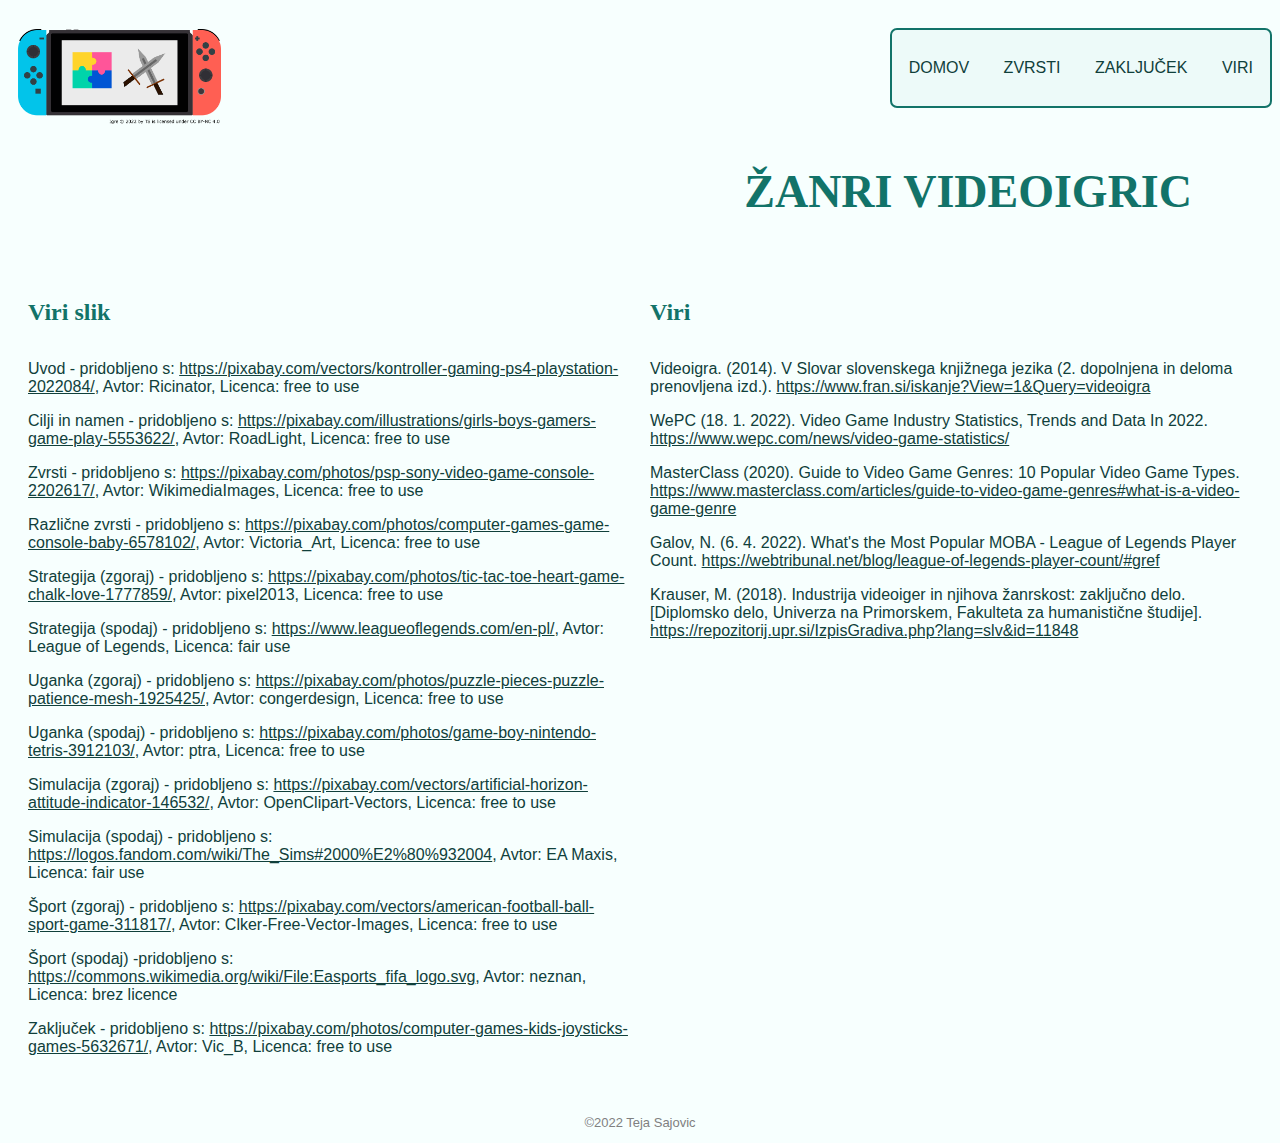
==== viri.html @ 4c258f90 "Add files via upload" ====
<!DOCTYPE html>
<html>
	<head>
		<title>Žanri videoigric</title>
		<link rel="stylesheet" type="text/css" href="stil.css" />
		<meta charset="UTF-8">
		<meta name="description" content="Kratek opis vsebine">
		<meta name="keywords" content="HTML,CSS,XML,JavaScript">
		<meta name="author" content="Teja Sajovic">
	</head>
	
	<body>
	<!-- komentar -->
		<header>
			<nav>
				<img src="slike/Igre.png" alt="logo">
				<ul class="nav_linki">
					<li><a href="index.html">DOMOV</a></li>
					<li><a href="zvrsti.html">ZVRSTI</a></li>
					<li><a href="zakljucek.html">ZAKLJUČEK</a></li>
					<li><a href="viri.html">VIRI</a></li>
				</ul>
				
			</nav>
			<h1>ŽANRI VIDEOIGRIC</h1>
		</header>
		
		<div class="zgoraj">
			<div class="row_viri">	
				<div class="column_viri">
					<h2>Viri slik</h2>					
					<p>Uvod - pridobljeno s: <a href="https://pixabay.com/vectors/kontroller-gaming-ps4-playstation-2022084/" target="_blank">https://pixabay.com/vectors/kontroller-gaming-ps4-playstation-2022084/</a>, Avtor: Ricinator, Licenca: free to use</p>
					<p>Cilji in namen -  pridobljeno s: <a href="https://pixabay.com/illustrations/girls-boys-gamers-game-play-5553622/" target="_blank">https://pixabay.com/illustrations/girls-boys-gamers-game-play-5553622/</a>, Avtor: RoadLight, Licenca: free to use</p>
					<p>Zvrsti - pridobljeno s: <a href="https://pixabay.com/photos/psp-sony-video-game-console-2202617/" target="_blank">https://pixabay.com/photos/psp-sony-video-game-console-2202617/</a>, Avtor: WikimediaImages, Licenca: free to use</p>
					<p>Različne zvrsti - pridobljeno s: <a href="https://pixabay.com/photos/computer-games-game-console-baby-6578102/" target="_blank">https://pixabay.com/photos/computer-games-game-console-baby-6578102/</a>, Avtor: Victoria_Art, Licenca: free to use</p>
					<p>Strategija (zgoraj) - pridobljeno s: <a href="https://pixabay.com/photos/tic-tac-toe-heart-game-chalk-love-1777859/" target="_blank">https://pixabay.com/photos/tic-tac-toe-heart-game-chalk-love-1777859/</a>, Avtor: pixel2013, Licenca: free to use</p>
					<p>Strategija (spodaj) - pridobljeno s: <a href="https://www.leagueoflegends.com/en-pl/" target="_blank">https://www.leagueoflegends.com/en-pl/</a>, Avtor: League of Legends, Licenca: fair use</p>
					<p>Uganka (zgoraj) - pridobljeno s: <a href="https://pixabay.com/photos/puzzle-pieces-puzzle-patience-mesh-1925425/" target="_blank">https://pixabay.com/photos/puzzle-pieces-puzzle-patience-mesh-1925425/</a>, Avtor: congerdesign, Licenca: free to use</p>
					<p>Uganka (spodaj) - pridobljeno s: <a href="https://pixabay.com/photos/game-boy-nintendo-tetris-3912103/" target="_blank">https://pixabay.com/photos/game-boy-nintendo-tetris-3912103/</a>, Avtor: ptra, Licenca: free to use</p>
					<p>Simulacija (zgoraj) - pridobljeno s: <a href="https://pixabay.com/vectors/artificial-horizon-attitude-indicator-146532/" target="_blank">https://pixabay.com/vectors/artificial-horizon-attitude-indicator-146532/</a>, Avtor: OpenClipart-Vectors, Licenca: free to use</p>
					<p>Simulacija (spodaj) - pridobljeno s: <a href="https://logos.fandom.com/wiki/The_Sims#2000%E2%80%932004" target="_blank">https://logos.fandom.com/wiki/The_Sims#2000%E2%80%932004</a>, Avtor: EA Maxis, Licenca: fair use</p>
					<p>Šport (zgoraj) - pridobljeno s: <a href="https://pixabay.com/vectors/american-football-ball-sport-game-311817/" target="_blank">https://pixabay.com/vectors/american-football-ball-sport-game-311817/</a>,  Avtor: Clker-Free-Vector-Images, Licenca: free to use</p>
					<p>Šport (spodaj) -pridobljeno s: <a href="https://commons.wikimedia.org/wiki/File:Easports_fifa_logo.svg" target="_blank">https://commons.wikimedia.org/wiki/File:Easports_fifa_logo.svg</a>, Avtor: neznan, Licenca: brez licence</p>
					<p>Zaključek - pridobljeno s: <a href="https://pixabay.com/photos/computer-games-kids-joysticks-games-5632671/" target="_blank">https://pixabay.com/photos/computer-games-kids-joysticks-games-5632671/</a>, Avtor: Vic_B, Licenca: free to use</p>
				</div>
				<div class="column_viri">
					<h2>Viri</h2>
					<p>Videoigra. (2014). V Slovar slovenskega knjižnega jezika (2. dopolnjena in deloma prenovljena izd.). <a href="https://www.fran.si/iskanje?View=1&Query=videoigra" target="_blank">https://www.fran.si/iskanje?View=1&Query=videoigra</a></p>
					<p>WePC (18. 1. 2022). Video Game Industry Statistics, Trends and Data In 2022. <a href="https://www.wepc.com/news/video-game-statistics/" target="_blank">https://www.wepc.com/news/video-game-statistics/</a></p>
					<p>MasterClass (2020). Guide to Video Game Genres: 10 Popular Video Game Types. <a href="https://www.masterclass.com/articles/guide-to-video-game-genres#what-is-a-video-game-genre" target="_blank">https://www.masterclass.com/articles/guide-to-video-game-genres#what-is-a-video-game-genre</a></p>
					<p>Galov, N. (6. 4. 2022). What's the Most Popular MOBA - League of Legends Player Count. <a href="https://webtribunal.net/blog/league-of-legends-player-count/#gref" target="_blank">https://webtribunal.net/blog/league-of-legends-player-count/#gref</a></p>
					<p>Krauser, M. (2018). Industrija videoiger in njihova žanrskost: zaključno delo. [Diplomsko delo, Univerza na Primorskem, Fakulteta za humanistične študije]. <a href="https://repozitorij.upr.si/IzpisGradiva.php?lang=slv&id=11848" target="_blank">https://repozitorij.upr.si/IzpisGradiva.php?lang=slv&id=11848</a></p>
				</div>
			</div>
		</div>
		
		<footer>
			<p class="noga">©2022 Teja Sajovic</p>
		</footer>
		
	</body>
---- stil.css ----
/* oblikovane besedilne značke */
body {
	background-color: #f7fffe;
}

/* za besedilo in neoštevilčene sezname */
p, ul {
	text-align: left;
	color: #10403B;
	font-family: arial;
}

ul {
	line-height: 2;
}


/* odmik od levega roba */

.odmik {
	margin-left: 40px;
}

/* stil naslovov */
h1 {
	text-align: right;
	padding-right: 80px;
	padding-top: 10px;
	font-size: 46px;
	font-weight: 700;
}

/* navigacija */
nav{
	display: flex;
	align-items: center;
	justify-content: space-between;
}


/*slike v headerju*/
header img {
    position: relative;
    left: 10px;
    top: 10px;
	bottom: 50px;
    height: 95px;
}

/* naslovi - barva in pisava*/
h1,h2,h3,h4 {
	color: #127369;
	font-family: "Georgia", Times, serif;
}

h2 {
	padding-bottom: 15px;
}

h3 {
	padding-top: 10 px;
}

/* navigacija - rob, barva in stil; tudi okvir */
.nav_linki {
	margin-top: 20px;
	padding: 22px 2px;
	background-color: #edfaf9;
	border-style: solid;
	border-width: 2px;
	border-color: #127369;
	border-radius: 7px;
}

/* za sezname v razredu nav_linki*/
.nav_linki li {
	display: inline-block;
	margin: 0 15px;
}

/* linki v seznamu */
.nav_linki li a {
	text-decoration: none;
	color: #10403B;
	padding: 5px 0;
	position:relative;
}

/* kaj pride po linkih*/
.nav_linki li a::after {
	content: '';
	background: #10403B;
	width: 0;
	height: 1.8px;
	position: absolute;
	bottom: 0;
	left: 0;
	transition: width 0.7s;
}

/* kaj se zgodi, če si z miško na linku*/
.nav_linki li a:hover::after {
	width: 100%;
}

/* dva enaka razreda, razlika samo v poimenovanju v html kodi*/
.zgoraj, .spodaj {
    overflow: hidden;
	padding-top: 20px;
	padding-left: 10px;
	padding-right: 10px;
}
/*
.zgoraj img, .spodaj img{
	width: 90%;
}
*/

/* z row in column se ustvari polovičko strani*/
.row {
	display: flex;
	align-items: center;
}

/* viri niso na sredini */
.row_viri {
	display: flex;
}

.column {
	float: center;
	width: 50%;
	padding: 10px;
}

.column_viri {
	width: 50%;
	padding: 10px;
}
/* za slike v column: na sredini, velikost glede na okno, največja širina 630px */
.column img{
	align-items: center;
	display: flex;
	margin: auto;
	width: 88%;
	max-width: 630px;
}

/* kaj se zgodi, če je okno manjše od 650 pikslov */
@media (max-width: 650px) {
	header img {
		left: 10px;
		top: 10px;
		bottom: 50px;
		height: 75px;
	}
	.nav_linki {
		position: relative;
		width: 60%;
	}
}

/* stil za nogo */
.noga {
	clear: both;
	padding-top: 20px;
	text-align: center;
	font-size: 13px;
	color: gray;
}

/* stil linkov pri zvrsteh */
.linki a {
	color: #10403B;
    text-decoration: none;
}

.linki a:hover {
	color: #127369;
	font-weight: bold;
}

/* stil linkov v virih */
.column_viri a {
	color: #10403B;
}

.column_viri a:hover {
	color: #127369;
}
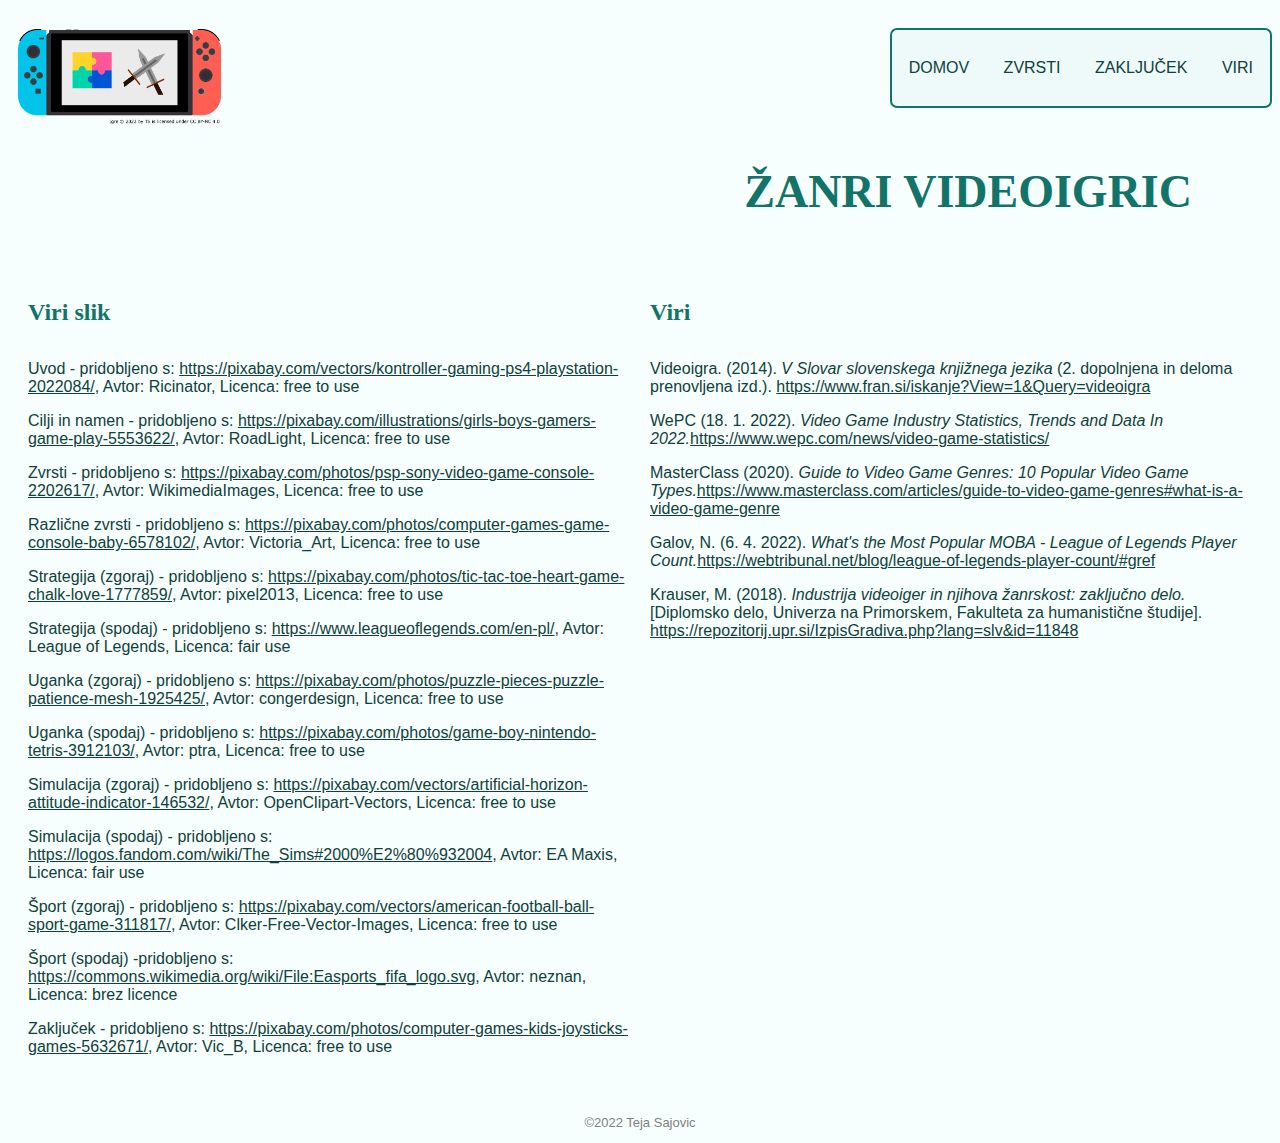
==== commit 605e677f: "Update viri.html" ====
--- a/viri.html
+++ b/viri.html
@@ -45,11 +45,11 @@
 				</div>
 				<div class="column_viri">
 					<h2>Viri</h2>
-					<p>Videoigra. (2014). V Slovar slovenskega knjižnega jezika (2. dopolnjena in deloma prenovljena izd.). <a href="https://www.fran.si/iskanje?View=1&Query=videoigra" target="_blank">https://www.fran.si/iskanje?View=1&Query=videoigra</a></p>
-					<p>WePC (18. 1. 2022). Video Game Industry Statistics, Trends and Data In 2022. <a href="https://www.wepc.com/news/video-game-statistics/" target="_blank">https://www.wepc.com/news/video-game-statistics/</a></p>
-					<p>MasterClass (2020). Guide to Video Game Genres: 10 Popular Video Game Types. <a href="https://www.masterclass.com/articles/guide-to-video-game-genres#what-is-a-video-game-genre" target="_blank">https://www.masterclass.com/articles/guide-to-video-game-genres#what-is-a-video-game-genre</a></p>
-					<p>Galov, N. (6. 4. 2022). What's the Most Popular MOBA - League of Legends Player Count. <a href="https://webtribunal.net/blog/league-of-legends-player-count/#gref" target="_blank">https://webtribunal.net/blog/league-of-legends-player-count/#gref</a></p>
-					<p>Krauser, M. (2018). Industrija videoiger in njihova žanrskost: zaključno delo. [Diplomsko delo, Univerza na Primorskem, Fakulteta za humanistične študije]. <a href="https://repozitorij.upr.si/IzpisGradiva.php?lang=slv&id=11848" target="_blank">https://repozitorij.upr.si/IzpisGradiva.php?lang=slv&id=11848</a></p>
+					<p>Videoigra. (2014). <i>V Slovar slovenskega knjižnega jezika</i> (2. dopolnjena in deloma prenovljena izd.). <a href="https://www.fran.si/iskanje?View=1&Query=videoigra" target="_blank">https://www.fran.si/iskanje?View=1&Query=videoigra</a></p>
+					<p>WePC (18. 1. 2022). <i>Video Game Industry Statistics, Trends and Data In 2022.</i><a href="https://www.wepc.com/news/video-game-statistics/" target="_blank">https://www.wepc.com/news/video-game-statistics/</a></p>
+					<p>MasterClass (2020). <i>Guide to Video Game Genres: 10 Popular Video Game Types.</i><a href="https://www.masterclass.com/articles/guide-to-video-game-genres#what-is-a-video-game-genre" target="_blank">https://www.masterclass.com/articles/guide-to-video-game-genres#what-is-a-video-game-genre</a></p>
+					<p>Galov, N. (6. 4. 2022). <i>What's the Most Popular MOBA - League of Legends Player Count.</i><a href="https://webtribunal.net/blog/league-of-legends-player-count/#gref" target="_blank">https://webtribunal.net/blog/league-of-legends-player-count/#gref</a></p>
+					<p>Krauser, M. (2018). <i>Industrija videoiger in njihova žanrskost: zaključno delo.</i> [Diplomsko delo, Univerza na Primorskem, Fakulteta za humanistične študije]. <a href="https://repozitorij.upr.si/IzpisGradiva.php?lang=slv&id=11848" target="_blank">https://repozitorij.upr.si/IzpisGradiva.php?lang=slv&id=11848</a></p>
 				</div>
 			</div>
 		</div>
@@ -58,4 +58,4 @@
 			<p class="noga">©2022 Teja Sajovic</p>
 		</footer>
 		
-	</body>+	</body>
--- a/stil.css
+++ b/stil.css
@@ -173,7 +173,7 @@
 /* stil linkov pri zvrsteh */
 .linki a {
 	color: #10403B;
-    text-decoration: none;
+    text-decoration: underline;
 }
 
 .linki a:hover {
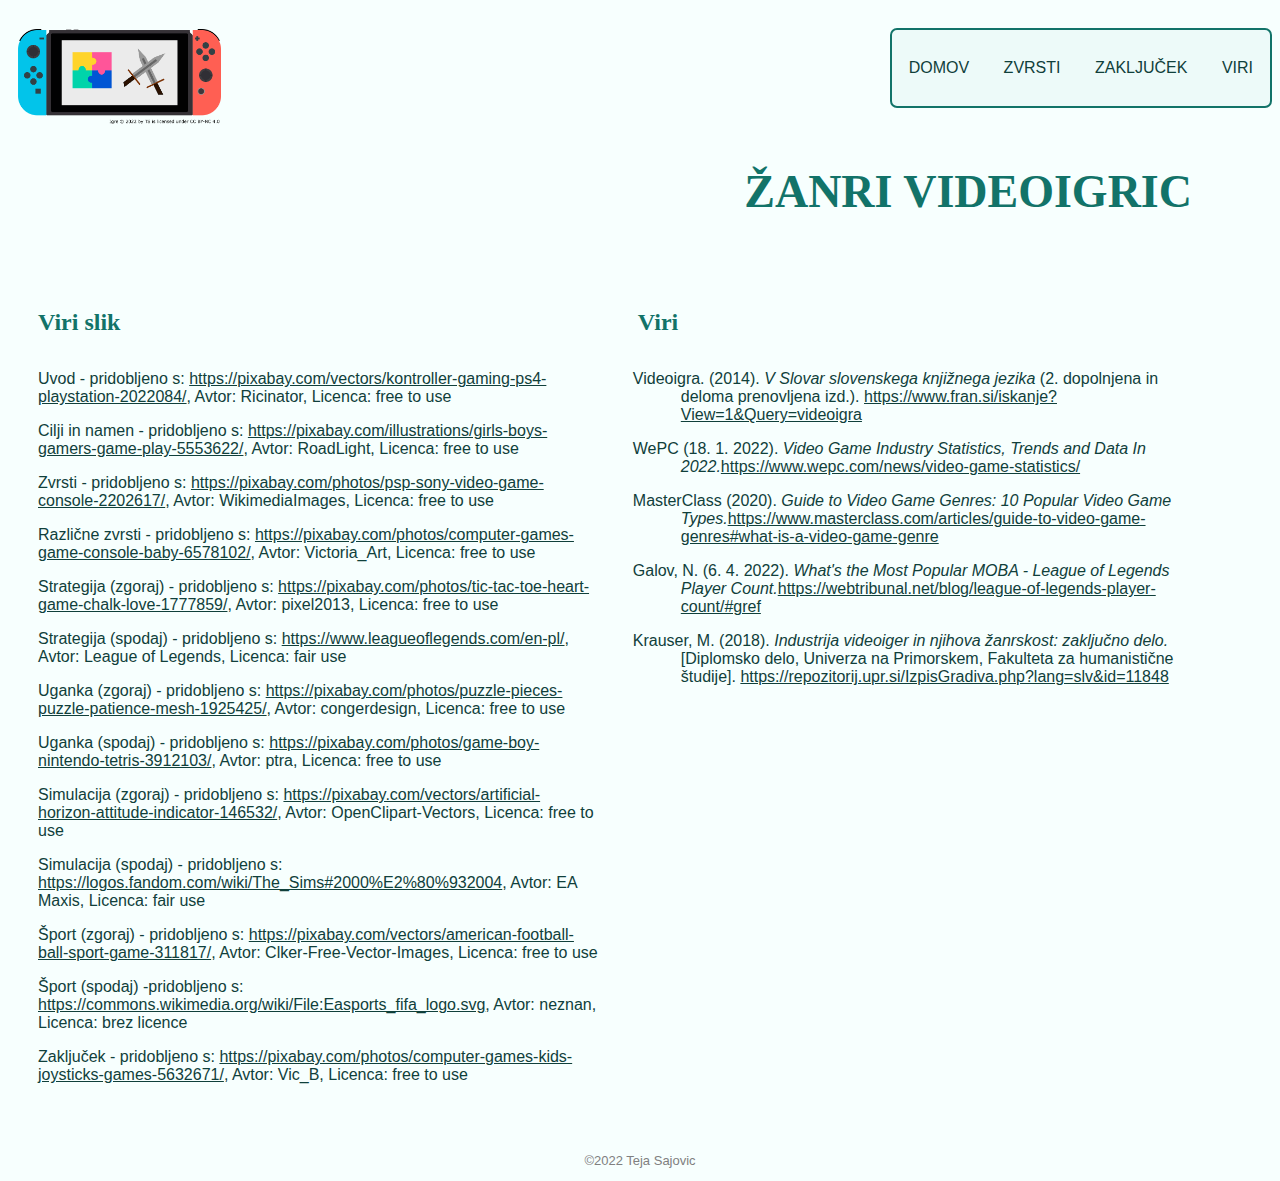
==== commit a0e62b2c: "Update viri.html" ====
--- a/viri.html
+++ b/viri.html
@@ -45,11 +45,11 @@
 				</div>
 				<div class="column_viri">
 					<h2>Viri</h2>
-					<p>Videoigra. (2014). <i>V Slovar slovenskega knjižnega jezika</i> (2. dopolnjena in deloma prenovljena izd.). <a href="https://www.fran.si/iskanje?View=1&Query=videoigra" target="_blank">https://www.fran.si/iskanje?View=1&Query=videoigra</a></p>
-					<p>WePC (18. 1. 2022). <i>Video Game Industry Statistics, Trends and Data In 2022.</i><a href="https://www.wepc.com/news/video-game-statistics/" target="_blank">https://www.wepc.com/news/video-game-statistics/</a></p>
-					<p>MasterClass (2020). <i>Guide to Video Game Genres: 10 Popular Video Game Types.</i><a href="https://www.masterclass.com/articles/guide-to-video-game-genres#what-is-a-video-game-genre" target="_blank">https://www.masterclass.com/articles/guide-to-video-game-genres#what-is-a-video-game-genre</a></p>
-					<p>Galov, N. (6. 4. 2022). <i>What's the Most Popular MOBA - League of Legends Player Count.</i><a href="https://webtribunal.net/blog/league-of-legends-player-count/#gref" target="_blank">https://webtribunal.net/blog/league-of-legends-player-count/#gref</a></p>
-					<p>Krauser, M. (2018). <i>Industrija videoiger in njihova žanrskost: zaključno delo.</i> [Diplomsko delo, Univerza na Primorskem, Fakulteta za humanistične študije]. <a href="https://repozitorij.upr.si/IzpisGradiva.php?lang=slv&id=11848" target="_blank">https://repozitorij.upr.si/IzpisGradiva.php?lang=slv&id=11848</a></p>
+					<p class="zamik">Videoigra. (2014). <i>V Slovar slovenskega knjižnega jezika</i> (2. dopolnjena in deloma prenovljena izd.). <a href="https://www.fran.si/iskanje?View=1&Query=videoigra" target="_blank">https://www.fran.si/iskanje?View=1&Query=videoigra</a></p>
+					<p class="zamik">WePC (18. 1. 2022). <i>Video Game Industry Statistics, Trends and Data In 2022.</i><a href="https://www.wepc.com/news/video-game-statistics/" target="_blank">https://www.wepc.com/news/video-game-statistics/</a></p>
+					<p class="zamik">MasterClass (2020). <i>Guide to Video Game Genres: 10 Popular Video Game Types.</i><a href="https://www.masterclass.com/articles/guide-to-video-game-genres#what-is-a-video-game-genre" target="_blank">https://www.masterclass.com/articles/guide-to-video-game-genres#what-is-a-video-game-genre</a></p>
+					<p class="zamik">Galov, N. (6. 4. 2022). <i>What's the Most Popular MOBA - League of Legends Player Count.</i><a href="https://webtribunal.net/blog/league-of-legends-player-count/#gref" target="_blank">https://webtribunal.net/blog/league-of-legends-player-count/#gref</a></p>
+					<p class="zamik">Krauser, M. (2018). <i>Industrija videoiger in njihova žanrskost: zaključno delo.</i> [Diplomsko delo, Univerza na Primorskem, Fakulteta za humanistične študije]. <a href="https://repozitorij.upr.si/IzpisGradiva.php?lang=slv&id=11848" target="_blank">https://repozitorij.upr.si/IzpisGradiva.php?lang=slv&id=11848</a></p>
 				</div>
 			</div>
 		</div>
--- a/stil.css
+++ b/stil.css
@@ -135,9 +135,15 @@
 }
 
 .column_viri {
-	width: 50%;
-	padding: 10px;
+	width: 45%;
+	padding: 20px;
 }
+
+.zamik {
+	padding-left: 43px;
+	text-indent: -3em;
+}
+
 /* za slike v column: na sredini, velikost glede na okno, največja širina 630px */
 .column img{
 	align-items: center;
